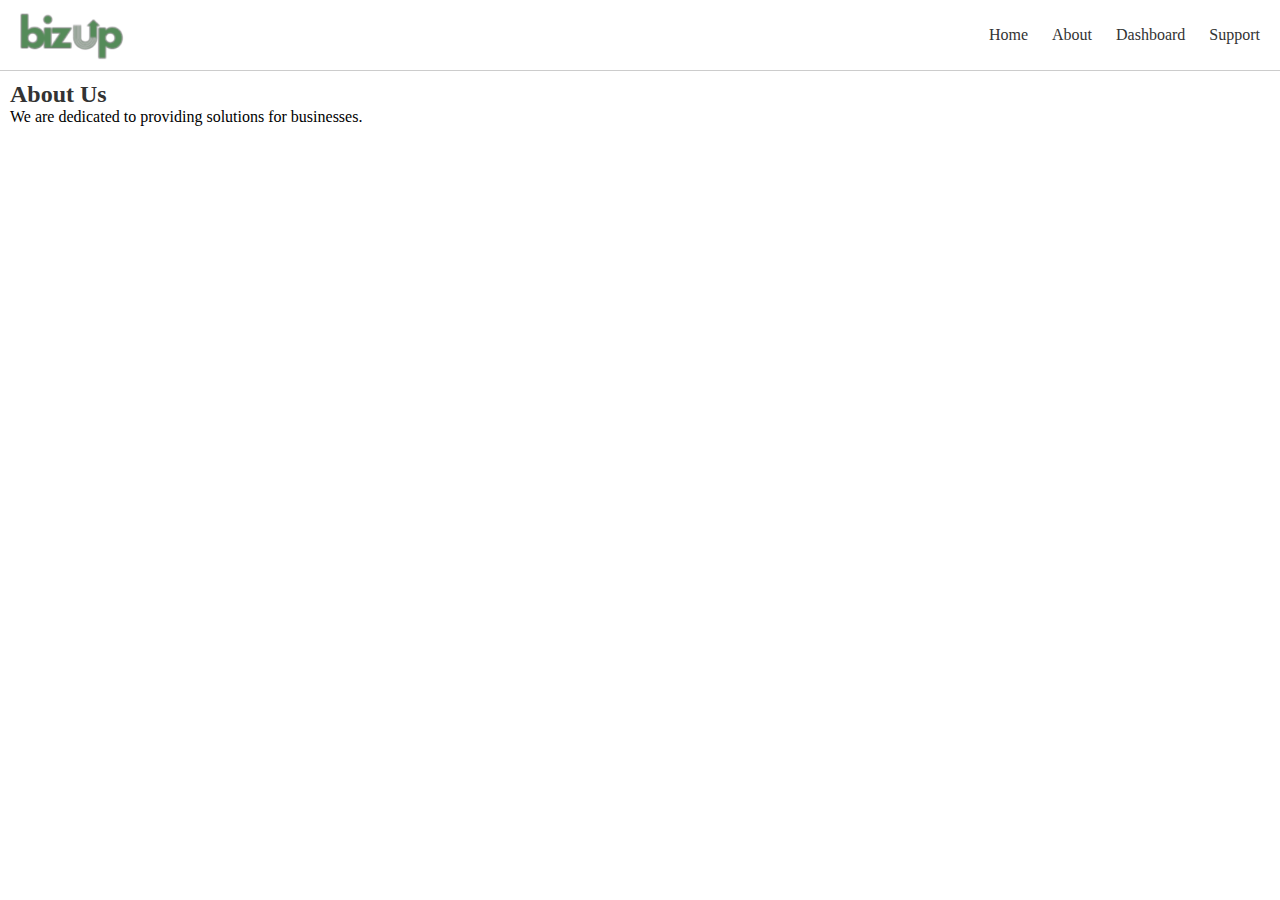
==== about.html @ d2c42d76 "Add all assets and files" ====
<!DOCTYPE html>
<html>
<head>
	<title>About bizup</title>
	<link rel="stylesheet" type="text/css" href="styles/about.css">
	<link rel="stylesheet" type="text/css" href="">
</head>
<body>
	<header>
        <nav>
            <ul>
                <li><a href="index.html">Home</a></li>
                <li><a href="about.html">About</a></li>
                <li><a href="dashboard.html">Dashboard</a></li>
                <li><a href="contact.html">Support</a></li>
            </ul>
        </nav>
    </header>

    <section>
        <h2>About Us</h2>
        <div class="about">
        	<p>We are dedicated to providing solutions for businesses.</p>	
        </div>
    </section>
</body>
</html>
---- styles/about.css ----
/* Reset margin on the body to remove unwanted whitespace */
body, h1, h2, h3, h4, h5, h6, p {
    margin: 0;
}

body {
    margin: 0;
    padding: 0;
}

header {
    background-color: white;
 	height: 70px;
 	width: 100%;
 	border-bottom: 1px solid #CCCCCC;
    background-image: url('../images/loggcp.png');
    background-position: left center;
    background-repeat: no-repeat;
    display: flex;
    justify-content: flex-end;
    align-items: center;
}

/* Styles for the navigation menu */
nav ul {
    list-style: none;
    padding: 0;
    margin-left: 10px;
}

nav li {
    display: inline;
    margin-right: 20px;
}

nav a {
    text-decoration: none;
    color: #333;
}

/* Styles for the sections */
section {
    margin: 10px;
}

h2 {
    color: #333;
}
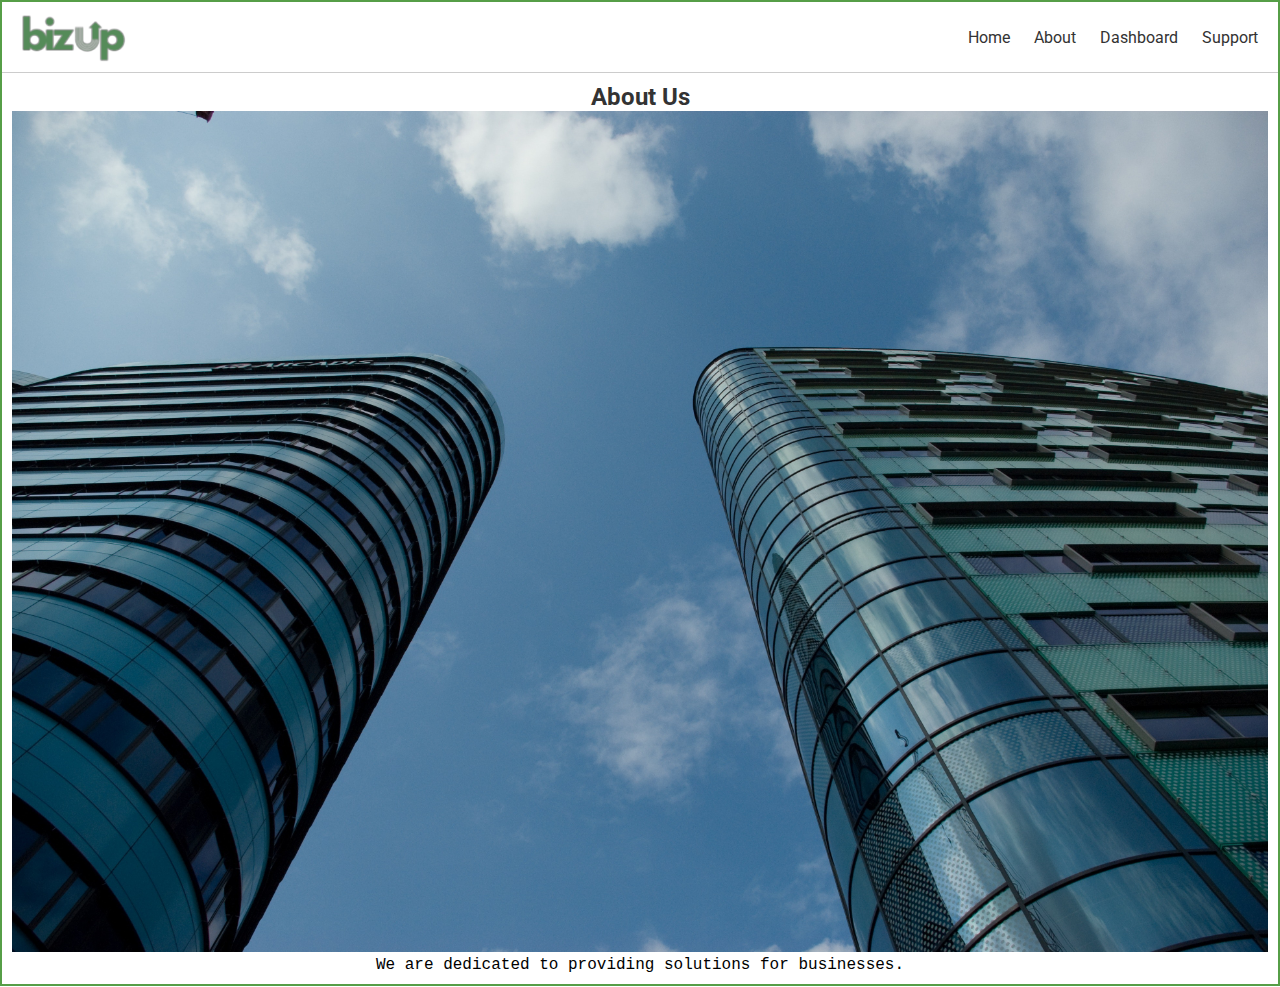
==== commit 65945dd4: "new changes" ====
--- a/about.html
+++ b/about.html
@@ -4,6 +4,8 @@
 	<title>About bizup</title>
 	<link rel="stylesheet" type="text/css" href="styles/about.css">
 	<link rel="stylesheet" type="text/css" href="">
+    <link rel="preconnect" href="https://fonts.gstatic.com" crossorigin>
+<link href="https://fonts.googleapis.com/css2?family=Bricolage+Grotesque:opsz@10..48&family=Roboto:ital,wght@1,100&display=swap" rel="stylesheet">
 </head>
 <body>
 	<header>
@@ -19,6 +21,7 @@
 
     <section>
         <h2>About Us</h2>
+        <img src="images/pix.jpg" alt="building picture" width="100%"/>
         <div class="about">
         	<p>We are dedicated to providing solutions for businesses.</p>	
         </div>
--- a/styles/about.css
+++ b/styles/about.css
@@ -1,11 +1,15 @@
 /* Reset margin on the body to remove unwanted whitespace */
 body, h1, h2, h3, h4, h5, h6, p {
     margin: 0;
+    font-family: 'Bricolage Grotesque', sans-serif;
+    font-family: 'Roboto', sans-serif;
+    text-align: center;
 }
 
 body {
     margin: 0;
     padding: 0;
+    border: 2px solid rgb(86, 158, 71);
 }
 
 header {
@@ -47,3 +51,7 @@
     color: #333;
 }
 
+p {
+    font-family: 'PT Mono', monospace;
+    text-align: center;
+}
